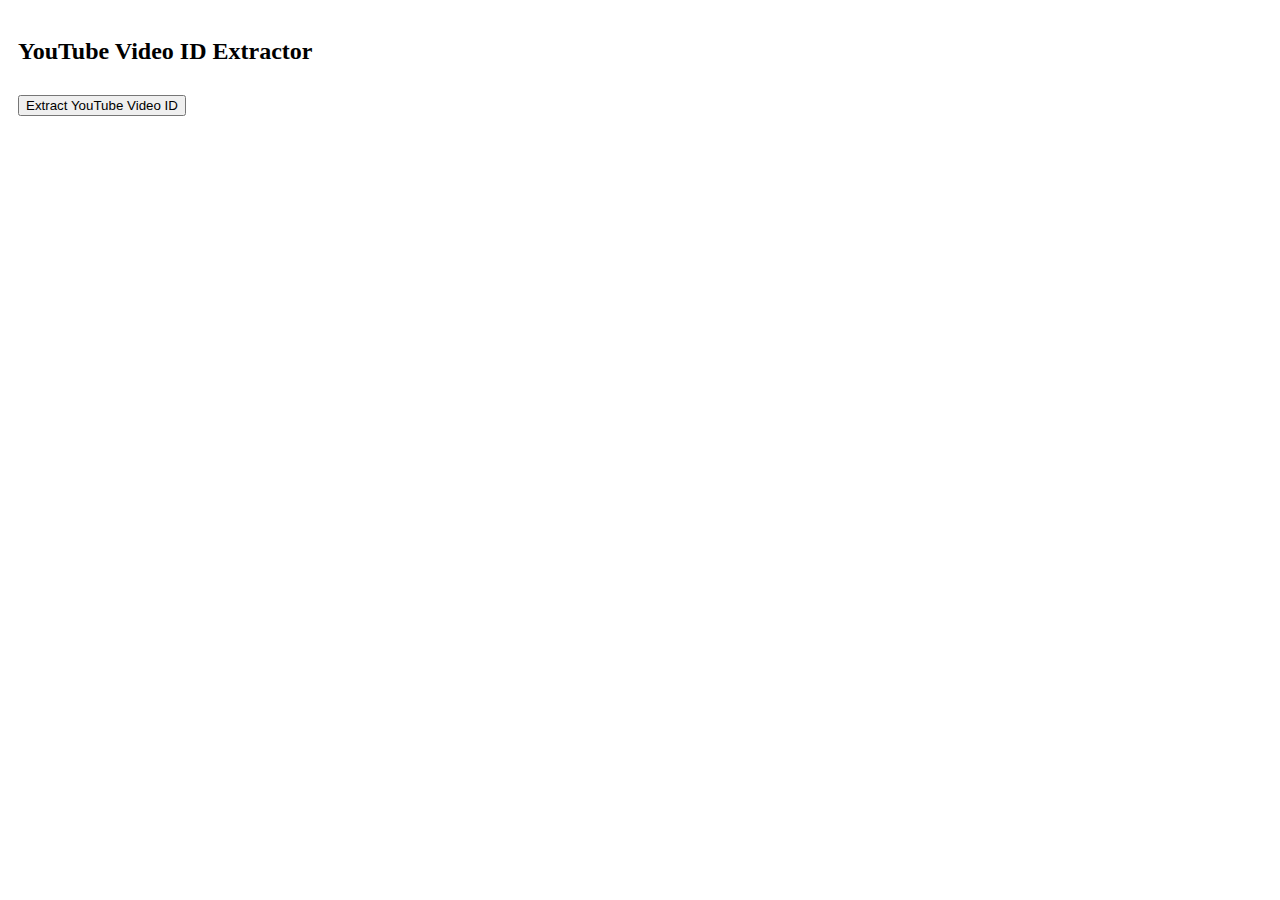
==== ZPD/praktiskais/extention/popup.html @ 5b7304b8 "Add files via upload" ====
<!DOCTYPE html>
<html lang="en">
<head>
  <meta charset="UTF-8">
  <meta name="viewport" content="width=device-width, initial-scale=1.0">
  <title>Extension Popup</title>
  <style>
    body {
      width: 300px;
      padding: 10px;
    }

    button {
      margin-top: 10px;
    }

    #result {
      margin-top: 10px;
      font-weight: bold;
    }
  </style>
</head>
<body>
  <h2>YouTube Video ID Extractor</h2>
  
  <button id="extractButton">Extract YouTube Video ID</button>

  <div id="result"></div>

  <script src="popup.js"></script>
</body>
</html>
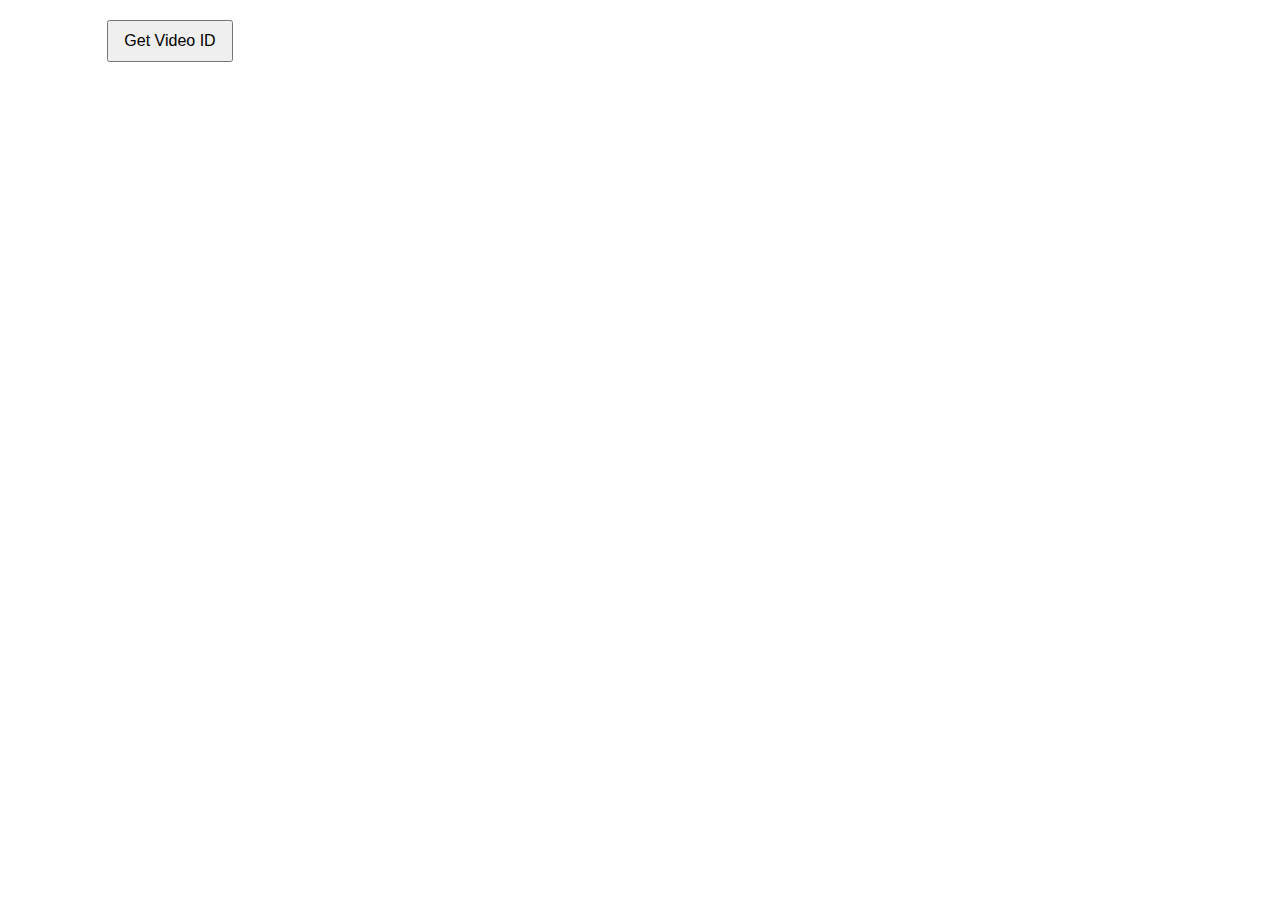
==== commit f2262e46: "Add files via upload" ====
--- a/ZPD/praktiskais/extention/popup.html
+++ b/ZPD/praktiskais/extention/popup.html
@@ -3,30 +3,38 @@
 <head>
   <meta charset="UTF-8">
   <meta name="viewport" content="width=device-width, initial-scale=1.0">
-  <title>Extension Popup</title>
+  <title>Python Extension</title>
   <style>
     body {
+      font-family: 'Arial', sans-serif;
+      text-align: center;
+      margin: 20px;
       width: 300px;
-      padding: 10px;
+    }
+    
+    button {
+      padding: 10px 15px;
+      font-size: 16px;
+      cursor: pointer;
     }
 
-    button {
-      margin-top: 10px;
+    h1 {
+      margin-top: 20px;
+      font-size: 14px; /* Adjusted font size */
     }
 
-    #result {
-      margin-top: 10px;
-      font-weight: bold;
+    #outputContainer {
+      margin-top: 20px;
+      text-align: left;
+      white-space: pre-wrap;
+      font-size: 14px; /* Adjusted font size */
     }
   </style>
+  <script src="popup.js"></script>
 </head>
 <body>
-  <h2>YouTube Video ID Extractor</h2>
-  
-  <button id="extractButton">Extract YouTube Video ID</button>
-
-  <div id="result"></div>
-
-  <script src="popup.js"></script>
+  <button id="getIdBtn">Get Video ID</button>
+  <div id="outputContainer"></div>
+  <h1 id="message"> </h1> <!-- Empty message initially -->
 </body>
 </html>
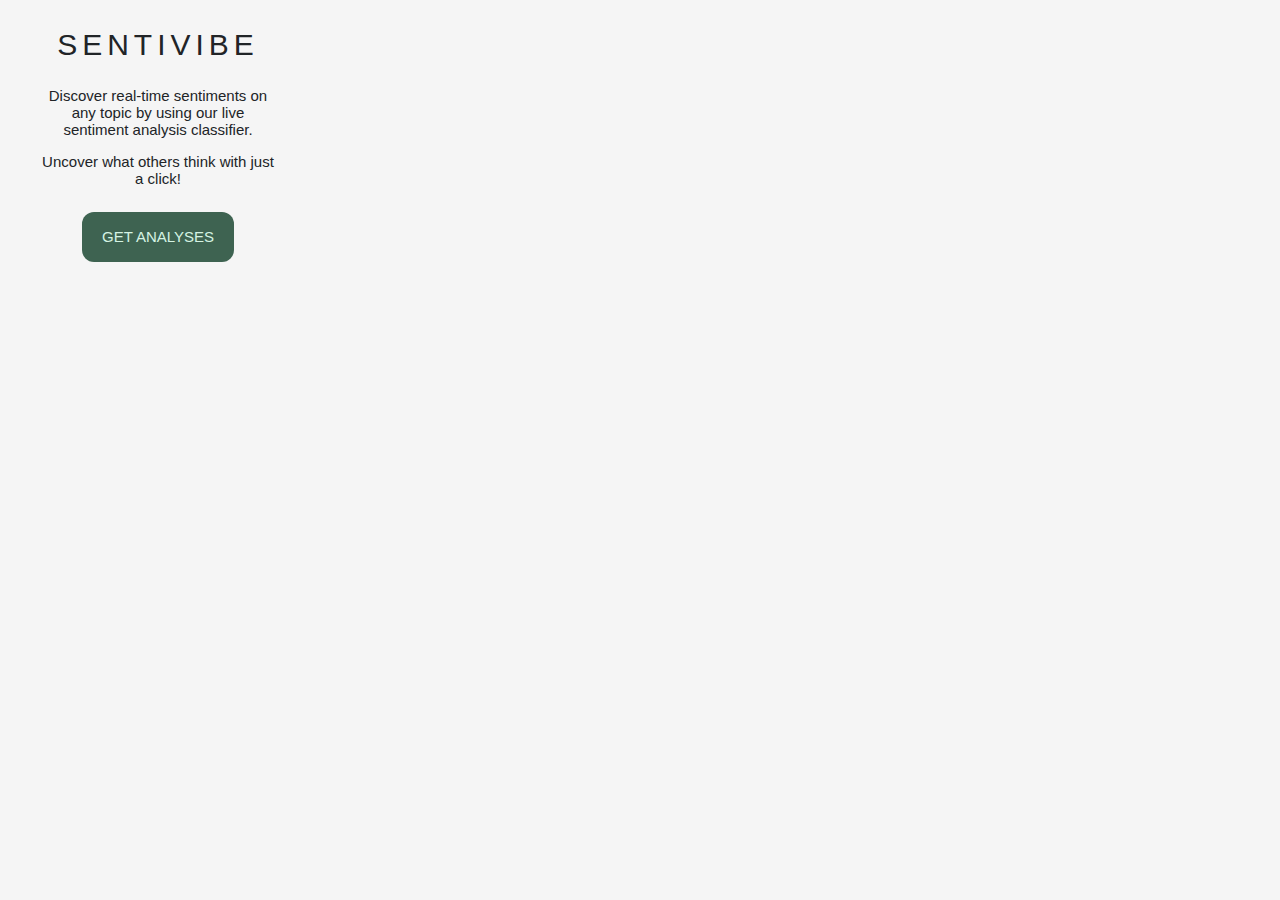
==== commit 8cbb25cf: "Add files via upload" ====
--- a/ZPD/praktiskais/extention/popup.html
+++ b/ZPD/praktiskais/extention/popup.html
@@ -4,37 +4,30 @@
   <meta charset="UTF-8">
   <meta name="viewport" content="width=device-width, initial-scale=1.0">
   <title>Python Extension</title>
-  <style>
-    body {
-      font-family: 'Arial', sans-serif;
-      text-align: center;
-      margin: 20px;
-      width: 300px;
-    }
-    
-    button {
-      padding: 10px 15px;
-      font-size: 16px;
-      cursor: pointer;
-    }
-
-    h1 {
-      margin-top: 20px;
-      font-size: 14px; /* Adjusted font size */
-    }
-
-    #outputContainer {
-      margin-top: 20px;
-      text-align: left;
-      white-space: pre-wrap;
-      font-size: 14px; /* Adjusted font size */
-    }
-  </style>
   <script src="popup.js"></script>
+  <link rel="stylesheet" href="style.css">
 </head>
 <body>
-  <button id="getIdBtn">Get Video ID</button>
-  <div id="outputContainer"></div>
-  <h1 id="message"> </h1> <!-- Empty message initially -->
+  <section class="hero">
+    <div class="hero-title">
+      <h1>SentiVibe</h1>
+      <div class="about">
+        <p>Discover real-time sentiments on any topic by using our live sentiment analysis classifier.</p>
+        <p>Uncover what others think with just a click!</p>
+      </div>
+    </div>
+    <button class="button1" id="getIdBtn">Get analyses</button>
+    <div id="outputContainer"></div>
+    <div class="loading-container" id="loadingContainer">
+      <div class="loading-text">Loading...</div>
+    </div>
+  </section>
+  <section class="results" style="display: none;">
+    <div class="around">
+      <div class="response">
+        <h1 id="message"> </h1>
+      </div>
+    </div>
+  </section>
 </body>
 </html>
--- a/ZPD/praktiskais/extention/style.css
+++ b/ZPD/praktiskais/extention/style.css
@@ -0,0 +1,89 @@
+body {
+    font-family: 'Arial', sans-serif;
+    text-align: center;
+    width: 300px;
+    height: 280px;
+    background-color: #f5f5f5;
+}
+
+.hero-title{
+    display: flex;
+    justify-content: center;
+    flex-direction: column;
+    align-items: center;
+}
+.hero-title h1{
+    text-align: center;
+    color: #212427;
+    font-family: 'Inter', sans-serif;
+    font-size: 30px;
+    letter-spacing: 5px;
+    text-transform: uppercase;
+    font-weight: 500;
+}
+.hero-title p{
+    text-align: center;
+    font-size: 15px;
+    color: #212427;
+}
+.about{
+    width: 80%;
+    position: relative;
+    top: -10px;
+}
+.button1 {
+    background-color: #3e6351;
+    border: 1px solid transparent;
+    border-radius: 0.75rem;
+    box-sizing: border-box;
+    color: #d5f3e3;
+    cursor: pointer;
+    font-family: 'Inter', sans-serif;
+    text-transform: uppercase;
+    font-weight: 500;
+    font-size: 15px;
+    flex: 0 0 auto;
+    line-height: 1.5rem;
+    padding: 0.75rem 1.2rem;
+    text-align: center;
+    text-decoration: none #6B7280 solid;
+    text-decoration-thickness: auto;
+    transition-duration: .2s;
+    transition-property: background-color,border-color,color,fill,stroke;
+    transition-timing-function: cubic-bezier(.4, 0, 0.2, 1);
+    user-select: none;
+    touch-action: manipulation;
+    width: auto;
+}
+
+.button1:hover {
+    background-color: #294D4A;
+    color: #d5f3e3;
+    border: 1px solid #f5f5f5;
+}
+
+.loading-container {
+    display: none;
+    justify-content: center;
+    align-items: center;
+    height: 100vh;
+    position: fixed;
+    top: 0;
+    left: 0;
+    width: 100%;
+    background-color: #f5f5f5;
+  }
+
+.loading-text {
+    color: #212427;
+    font-family: 'Inter', sans-serif;
+    font-size: 24px;
+}
+.results{
+    width: 300px;
+    height: 280px;
+}
+.around{
+    position: relative;
+    top: 95px;
+}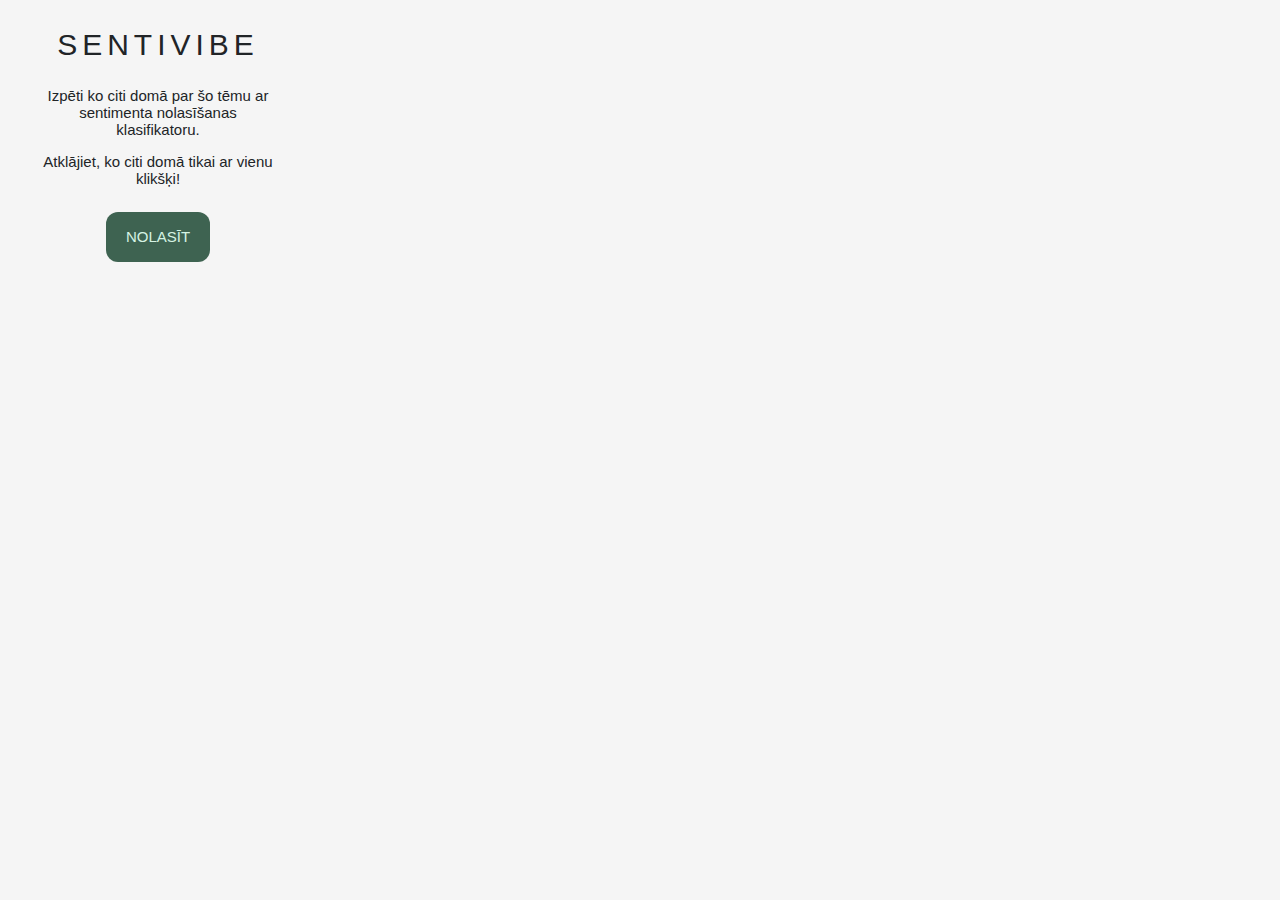
==== commit 09f4c638: "Add files via upload" ====
--- a/ZPD/praktiskais/extention/popup.html
+++ b/ZPD/praktiskais/extention/popup.html
@@ -12,22 +12,35 @@
     <div class="hero-title">
       <h1>SentiVibe</h1>
       <div class="about">
-        <p>Discover real-time sentiments on any topic by using our live sentiment analysis classifier.</p>
-        <p>Uncover what others think with just a click!</p>
+        <p>Izpēti ko citi domā par šo tēmu ar sentimenta nolasīšanas klasifikatoru.</p>
+        <p>Atklājiet, ko citi domā tikai ar vienu klikšķi!</p>
       </div>
     </div>
-    <button class="button1" id="getIdBtn">Get analyses</button>
+    <button class="button1" id="getIdBtn">Nolasīt</button>
     <div id="outputContainer"></div>
     <div class="loading-container" id="loadingContainer">
-      <div class="loading-text">Loading...</div>
+      <div class="loading-text">Lādējas...</div>
     </div>
   </section>
   <section class="results" style="display: none;">
+    <h1>Rezultāti</h1>
     <div class="around">
       <div class="response">
         <h1 id="message"> </h1>
       </div>
     </div>
+    <button class="button2" id="getIdBtn2">Negative</button>
+    <button class="button2" id="getIdBtn3">Neutral</button>
+    <button class="button2" id="getIdBtn4">Positive</button>
+  </section>
+  <section class="negativeHero" style="display: none;">
+    <h1 id="negative"> </h1> 
+  </section>
+  <section class="neutralHero" style="display: none;">
+    <h1 id="neutral"> </h1> 
+  </section>
+  <section class="positiveHero" style="display: none;">
+    <h1 id="positive"> </h1> 
   </section>
 </body>
 </html>
--- a/ZPD/praktiskais/extention/style.css
+++ b/ZPD/praktiskais/extention/style.css
@@ -84,6 +84,16 @@
     height: 280px;
 }
 .around{
+    z-index: 1;
     position: relative;
-    top: 95px;
+    top: 50px;
+}
+.results2{
+    width: 300px;
+    height: 280px;
+}
+.button2{
+    position: relative;
+    top: 70px;
+    z-index: 10;
 }